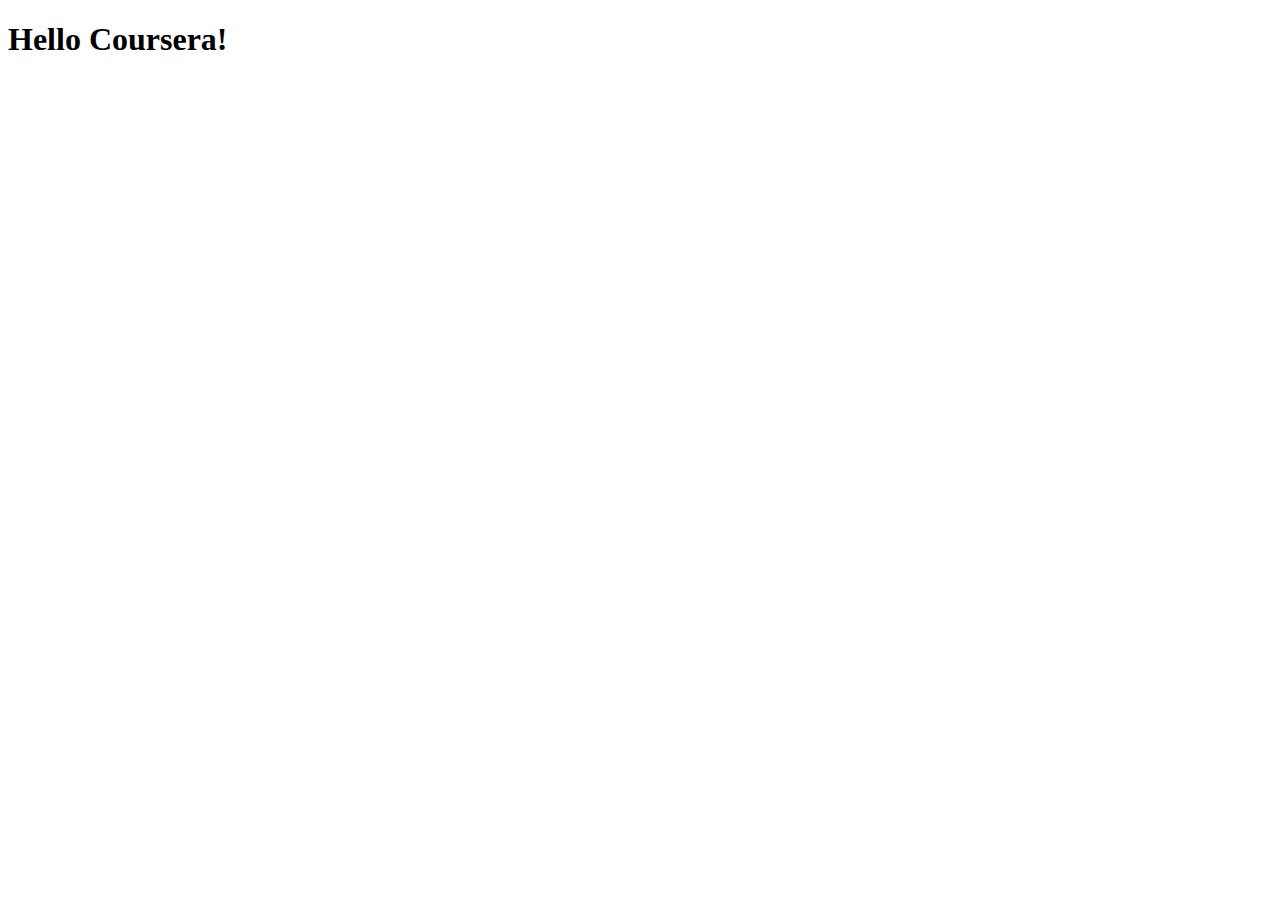
==== site/index.html @ 69772297 "My First Page" ====
<!DOCTYPE html>
<html lang="en">
<head>
   <meta charset="UTF-8">
   <meta name="viewport" content="width=device-width, initial-scale=1.0">
   <title>Hello Coursera!</title>
</head>
<body>
   <h1>Hello Coursera!</h1>
</body>
</html>
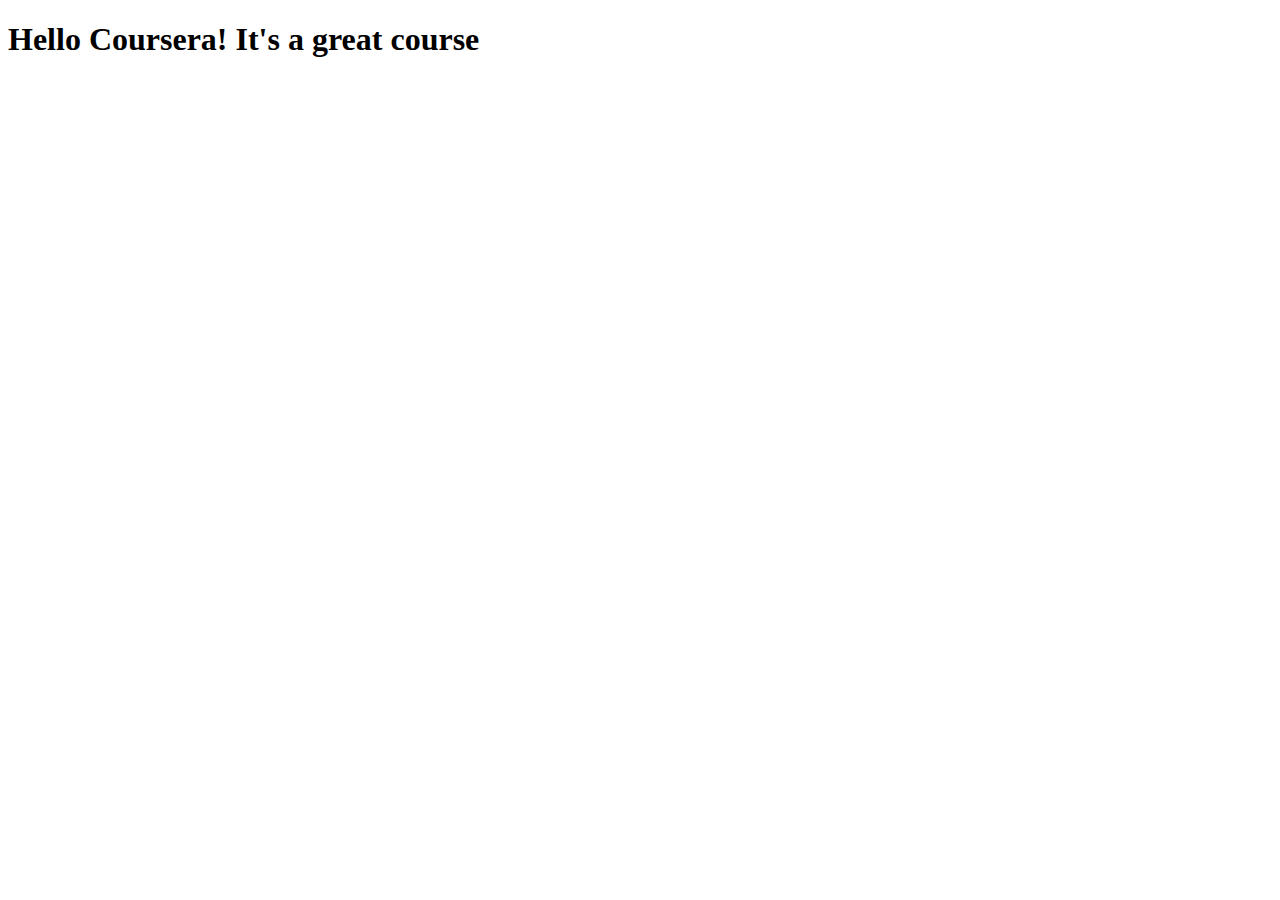
==== commit 34482932: "Small addition to our page content" ====
--- a/site/index.html
+++ b/site/index.html
@@ -6,6 +6,6 @@
    <title>Hello Coursera!</title>
 </head>
 <body>
-   <h1>Hello Coursera!</h1>
+   <h1>Hello Coursera! It's a great course</h1>
 </body>
 </html>